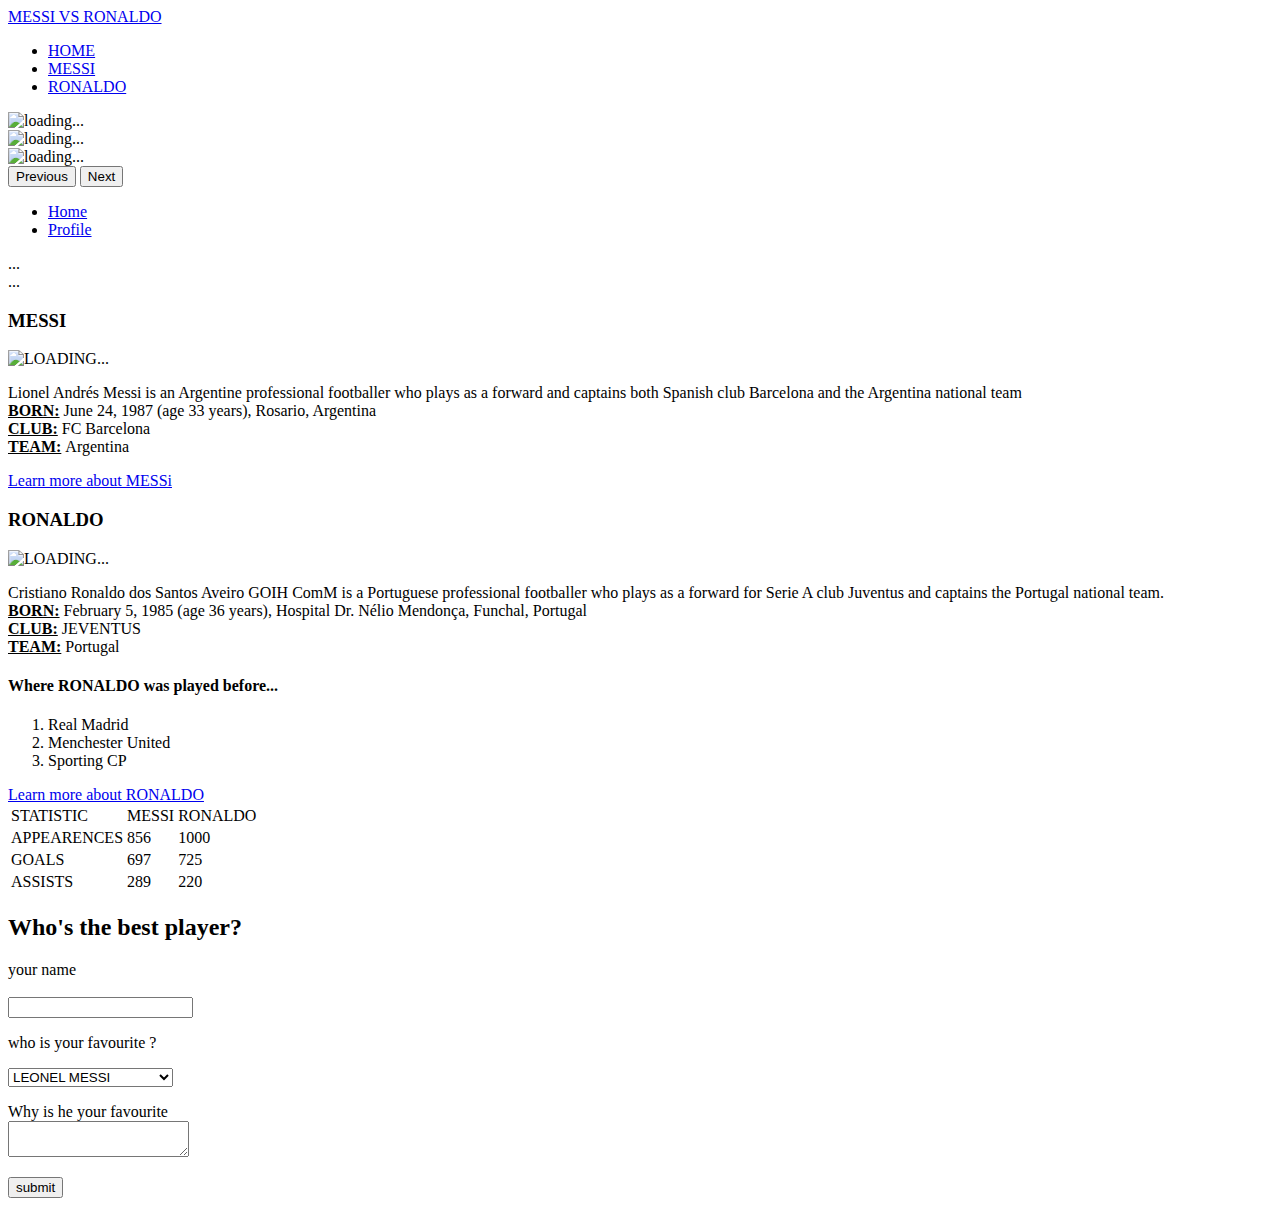
==== index.html @ 1c86373b "Add files via upload" ====
<!DOCTYPE html>
<html>
  <head>
  <meta name="viewport" content="width=device-width, initial-scale=1, shrink-to-fit=no">
    <title> MESSI Vs. RONALDO</title>
	<!-- CSS only -->
<link href="https://cdn.jsdelivr.net/npm/bootstrap@5.0.0-beta3/dist/css/bootstrap.min.css" rel="stylesheet" 
integrity="sha384-eOJMYsd53ii+scO/bJGFsiCZc+5NDVN2yr8+0RDqr0Ql0h+rP48ckxlpbzKgwra6" crossorigin="anonymous">

	<link rel="preconnect" href="https://fonts.gstatic.com">
<link href="https://fonts.googleapis.com/css2?family=Krona+One&display=swap" rel="stylesheet">
<link rel="stylesheet" href="css/style.css"  />
  </head>
  
  <body>
  <div class="container">
  <div id="heading">
 <nav class="navbar navbar-expand-sm bg-dark navbar-dark">
 <!--brand/logo--!>
 <a class="navbar-brand" href="new 1.html">MESSI VS RONALDO</a>
 <!-- Links -->
 
 <ul class="navbar-nav">
 
  <li class="navbar-item">
 <a class="nav-link" href="new 1.html">HOME</a>
 </li>
 <li class="navbar-item">
 <a class="nav-link" href="new.2.html">MESSI</a>
 </li>
  <li class="navbar-item">
 <a class="nav-link" href="new.3.html">RONALDO</a>
 </li>
 
 </ul>
 </nav>
 </div>
 <div id="carouselExampleSlidesOnly" class="carousel slide" data-bs-ride="carousel">

   <div class="carousel-inner">
    
	<div class="carousel-item active">
      <img src="slides/1.jpg" class="d-block w-100"  alt="loading..." ></img>
    </div>
 
    <div class="carousel-item">
      <img src="slides/4.jpg" class="d-block w-100" alt="loading..."></img>
    </div>
    
	 <div class="carousel-item">
      <img src="slides/2.jpg" class="d-block w-100" alt="loading..."></img>
    </div>
  </div>
  <button class="carousel-control-prev" type="button" data-bs-target="#carouselExampleSlidesOnly" data-bs-slide="prev">
    <span class="carousel-control-prev-icon" aria-hidden="true"></span>
    <span class="visually-hidden">Previous</span>
  </button>
  <button class="carousel-control-next" type="button" data-bs-target="#carouselExampleSlidesOnly" data-bs-slide="next">
    <span class="carousel-control-next-icon" aria-hidden="true"></span>
    <span class="visually-hidden">Next</span>
  </button>
</div>





<ul class="nav nav-tabs" id="myTab" role="tablist">
  <li class="nav-item" role="presentation">
    <a class="nav-link active" id="home-tab" data-toggle="tab" href="#home" role="tab" aria-controls="home" aria-selected="true">Home</a>
  </li>
  <li class="nav-item" role="presentation">
    <a class="nav-link" id="profile-tab" data-toggle="tab" href="#profile" role="tab" aria-controls="profile" aria-selected="false">Profile</a>
  </li>
  
</ul>
<div class="tab-content" id="myTabContent">
  <div class="tab-pane fade show active" id="home" role="tabpanel" aria-labelledby="home-tab">...</div>
  <div class="tab-pane fade" id="profile" role="tabpanel" aria-labelledby="profile-tab">...</div>
  
</div>




 <div class="row">
  <div id="MESSI" class="col-sm-6">
  
   <h3>MESSI </h3>
     <div class="messi-img">  <img src=" image/messi.jpg" alt="LOADING..."> </img></div>
  <div class="player-info">   
       <p> Lionel Andrés Messi is an Argentine professional footballer who plays as a forward 
	   and captains both Spanish club Barcelona and the Argentina national team
          <br> <b> <u>BORN:</u> </b> June 24, 1987 (age 33 years), Rosario, Argentina
          <br> <b> <u>CLUB:</u> </b>FC Barcelona
          <br> <strong> <u>TEAM:</u> </strong> Argentina
       </p>
	   
	     
  <a target="_blank" href="https://en.wikipedia.org/wiki/Lionel_Messi"> Learn more about MESSi</a>
   
  </div>  
  </div>  
 
  
  
  <div id="RONALDO" class="col-sm-6">
   <h3>RONALDO </h3>
  <div class="ronaldo-img"> <img src=" image/ronaldo.jpg" alt="LOADING..."> </img></div>
 
     
   <div class="player-info">
     <p> Cristiano Ronaldo dos Santos Aveiro GOIH ComM is a Portuguese professional footballer who plays
	 as a forward for Serie A club Juventus and captains the Portugal national team.
        <br> <b> <u>BORN:</u> </b> February 5, 1985 (age 36 years), Hospital Dr. Nélio Mendonça, Funchal, Portugal
        <br> <b> <u>CLUB:</u> </b>JEVENTUS
        <br> <b> <u>TEAM:</u> </b>Portugal
     </p>
  <h4><span>Where RONALDO was played before... </h4>
  <ol>
    <li> Real Madrid </li>
    <li> Menchester United </li>
    <li> Sporting CP </li>
  </ol>
  
  <a target="_blank" href="https://en.wikipedia.org/wiki/Cristiano_Ronaldo"> Learn more about RONALDO</a>
 </div>
 </div>
 
 

 
<div id="table">

<table class="table table-dark table-striped">
<b> 
<tr>
<td>STATISTIC</td>
<td>MESSI</td>
<td>RONALDO</td>
</tr>
</b>

<tr>
<td>APPEARENCES</td>
<td>856</td>
<td>1000</td>
</tr>

<tr>
<td>GOALS</td>
<td>697</td>
<td>725</td>
</tr>

<tr>
<td>ASSISTS</td>
<td>289</td>
<td>220</td>
</tr>

</table>

</div>

<div id="votting">
<h2> Who's the best player? </h2>
<form class="mb-3">
 <p>your name<br> <br><input type="text" name="name" /> </p>
 
 <p> who is your favourite ?</p>

 <select name="my favourite">
 <option value="MESSI">LEONEL MESSI</option>
 <option value="RONALDO">CRISTIANO RONALDO</option>
 </select>
 <p> Why is he your favourite<br> <textarea name="why favourite?" rows="auto"cols="auto"></textarea></p>
 <button type="submit">submit</button>
</form>

</div>
</div>
<script src="https://code.jquery.com/jquery-3.5.1.slim.min.js" integrity="sha384-DfXdz2htPH0lsSSs5nCTpuj/zy4C+OGpamoFVy38MVBnE+IbbVYUew+OrCXaRkfj" crossorigin="anonymous"></script>
<script src="https://cdn.jsdelivr.net/npm/popper.js@1.16.1/dist/umd/popper.min.js" integrity="sha384-9/reFTGAW83EW2RDu2S0VKaIzap3H66lZH81PoYlFhbGU+6BZp6G7niu735Sk7lN" crossorigin="anonymous"></script>
<script src="https://cdn.jsdelivr.net/npm/bootstrap@4.6.0/dist/js/bootstrap.min.js" integrity="sha384-+YQ4JLhjyBLPDQt//I+STsc9iw4uQqACwlvpslubQzn4u2UU2UFM80nGisd026JF" crossorigin="anonymous"></script><script type="text/javascript" src="js/jquery.js"></script>
<script type="text/javascript" src="js/jquery.js"></script>

</div>
</body>

</html>
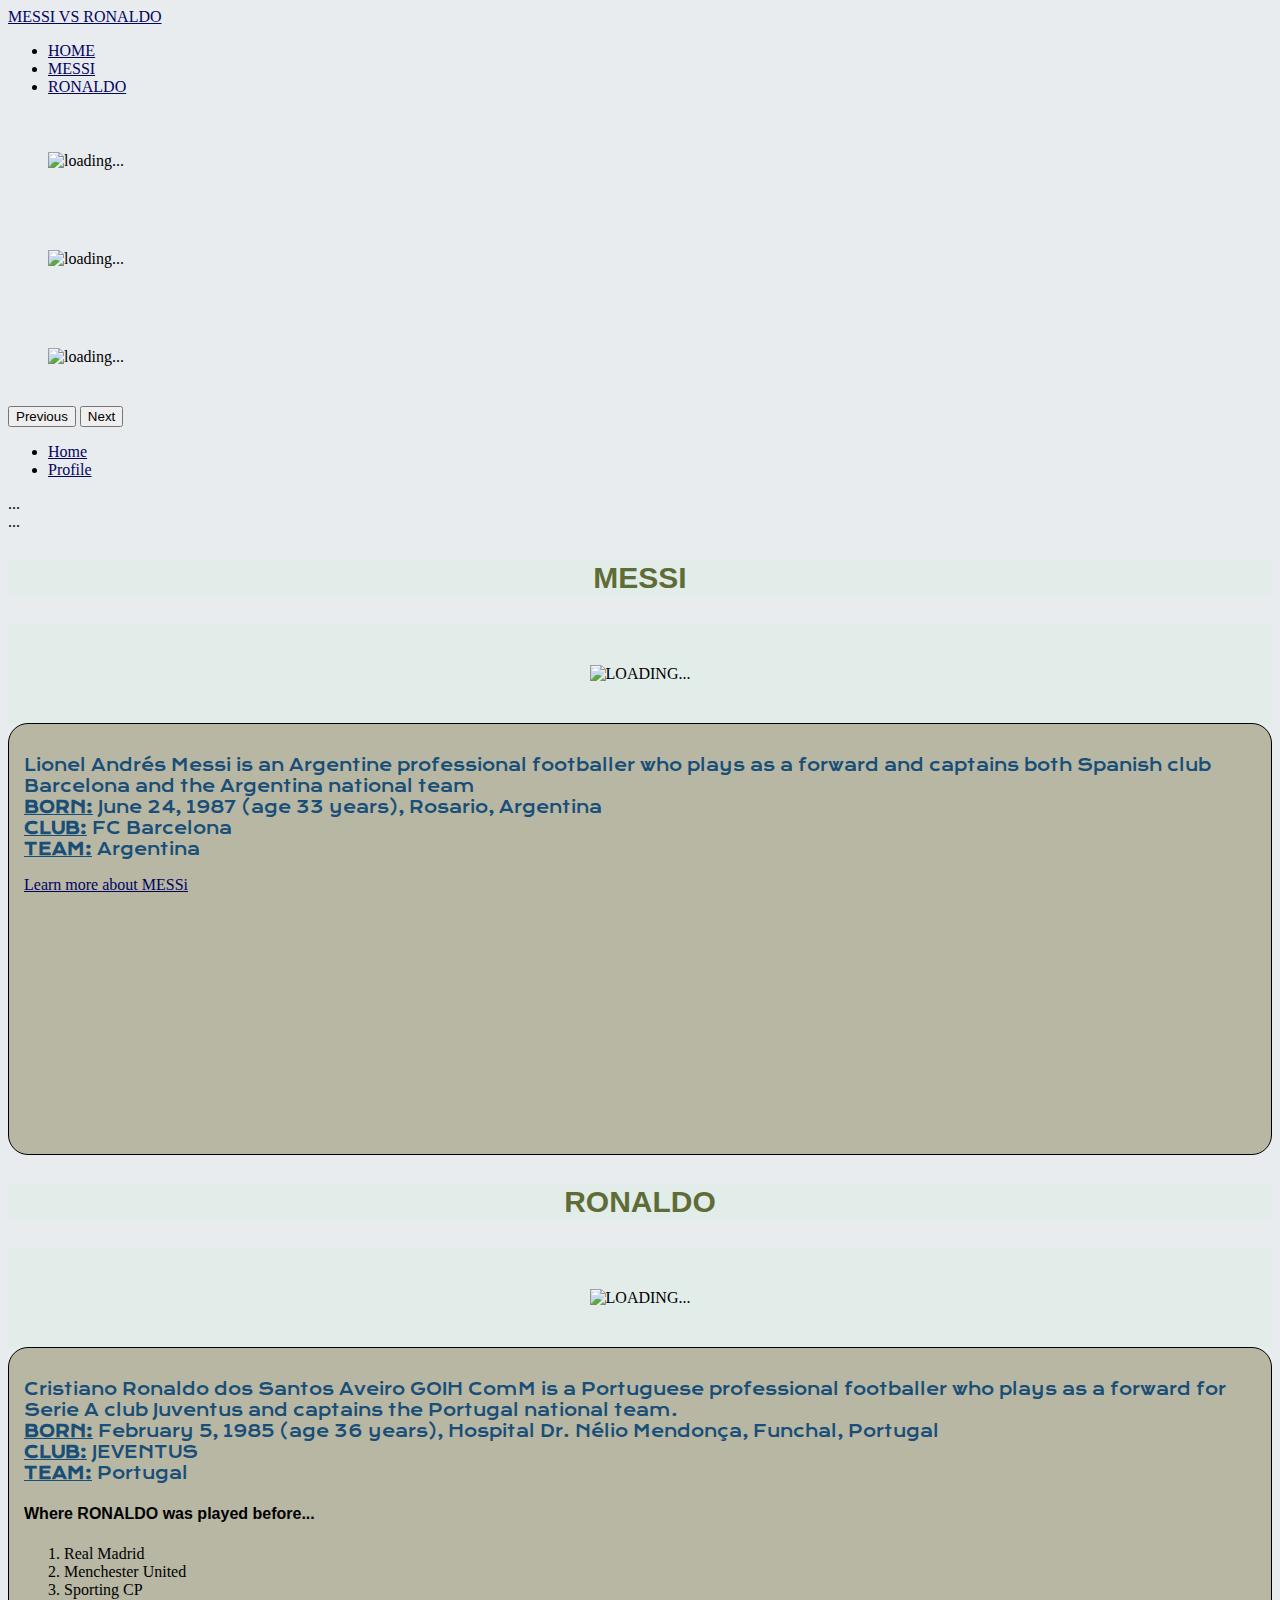
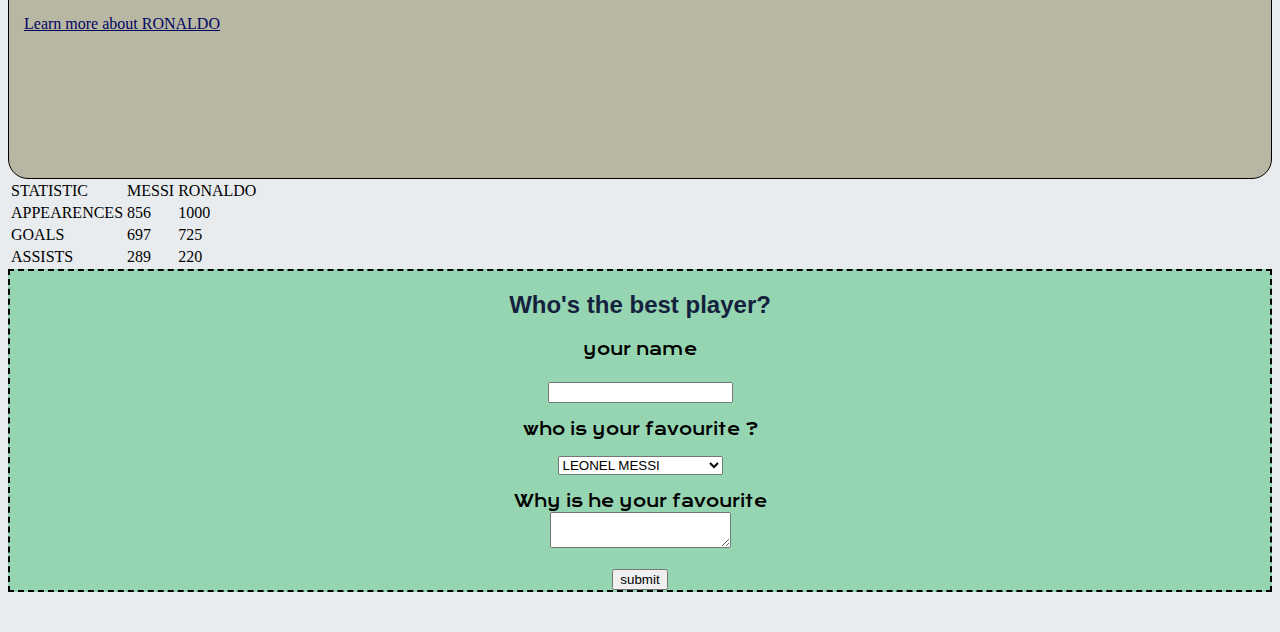
==== commit 71bb5493: "Update index.html" ====
--- a/index.html
+++ b/index.html
@@ -9,7 +9,7 @@
 
 	<link rel="preconnect" href="https://fonts.gstatic.com">
 <link href="https://fonts.googleapis.com/css2?family=Krona+One&display=swap" rel="stylesheet">
-<link rel="stylesheet" href="css/style.css"  />
+<link rel="stylesheet" href="style.css"  />
   </head>
   
   <body>
@@ -188,4 +188,4 @@
 </div>
 </body>
 
-</html>+</html>
--- a/style.css
+++ b/style.css
@@ -0,0 +1,81 @@
+@font-face{
+	src: url(../mukti/mukti/Mukti-Book.ttf);
+	font-family:"Mukti";
+}
+
+.messi-img {
+	text-align:center;
+	background:#e2ece9;
+}
+.ronaldo-img {
+	text-align:center;
+	background:#e2ece9;
+}
+body {
+	background : #e9ecef;
+}
+h3 {
+	text-align:center;
+	background:#e2ece9;
+}
+.player-info{
+	border: 1px solid black;
+	background:#b7b7a4;
+	padding:15px;
+	height:400px;
+	overflow:auto;
+	border-radius:20px;
+}
+#MESSI>h3,#RONALDO>h3{
+	color:#606c38;
+}
+#MESSI p,#RONALDO p{
+	color:#184e77;
+}
+
+img{
+	width:200px;
+	height:250px;
+	margin:40px;
+}
+a:link{
+	color:#03045e;
+}
+a:visited{
+	color:#006d77;
+}
+a:hover{
+	color:#8d99ae;
+}
+
+h2{
+	color:#14213d;
+	background:#95d5b2;
+	text-align:center;
+}
+#votting{
+	border: 2px dashed black;
+	text-align:center;
+	margin-bottom: 40px;
+	background:#95d5b2;
+}
+h1,h2,h3,h4,h5{
+	font-family: Arial,sans-serif;
+}
+h3{
+	font-size: 30px;
+}
+p{
+	font-family:Krona One,sans-serif;
+}
+
+
+
+
+
+
+
+
+
+
+
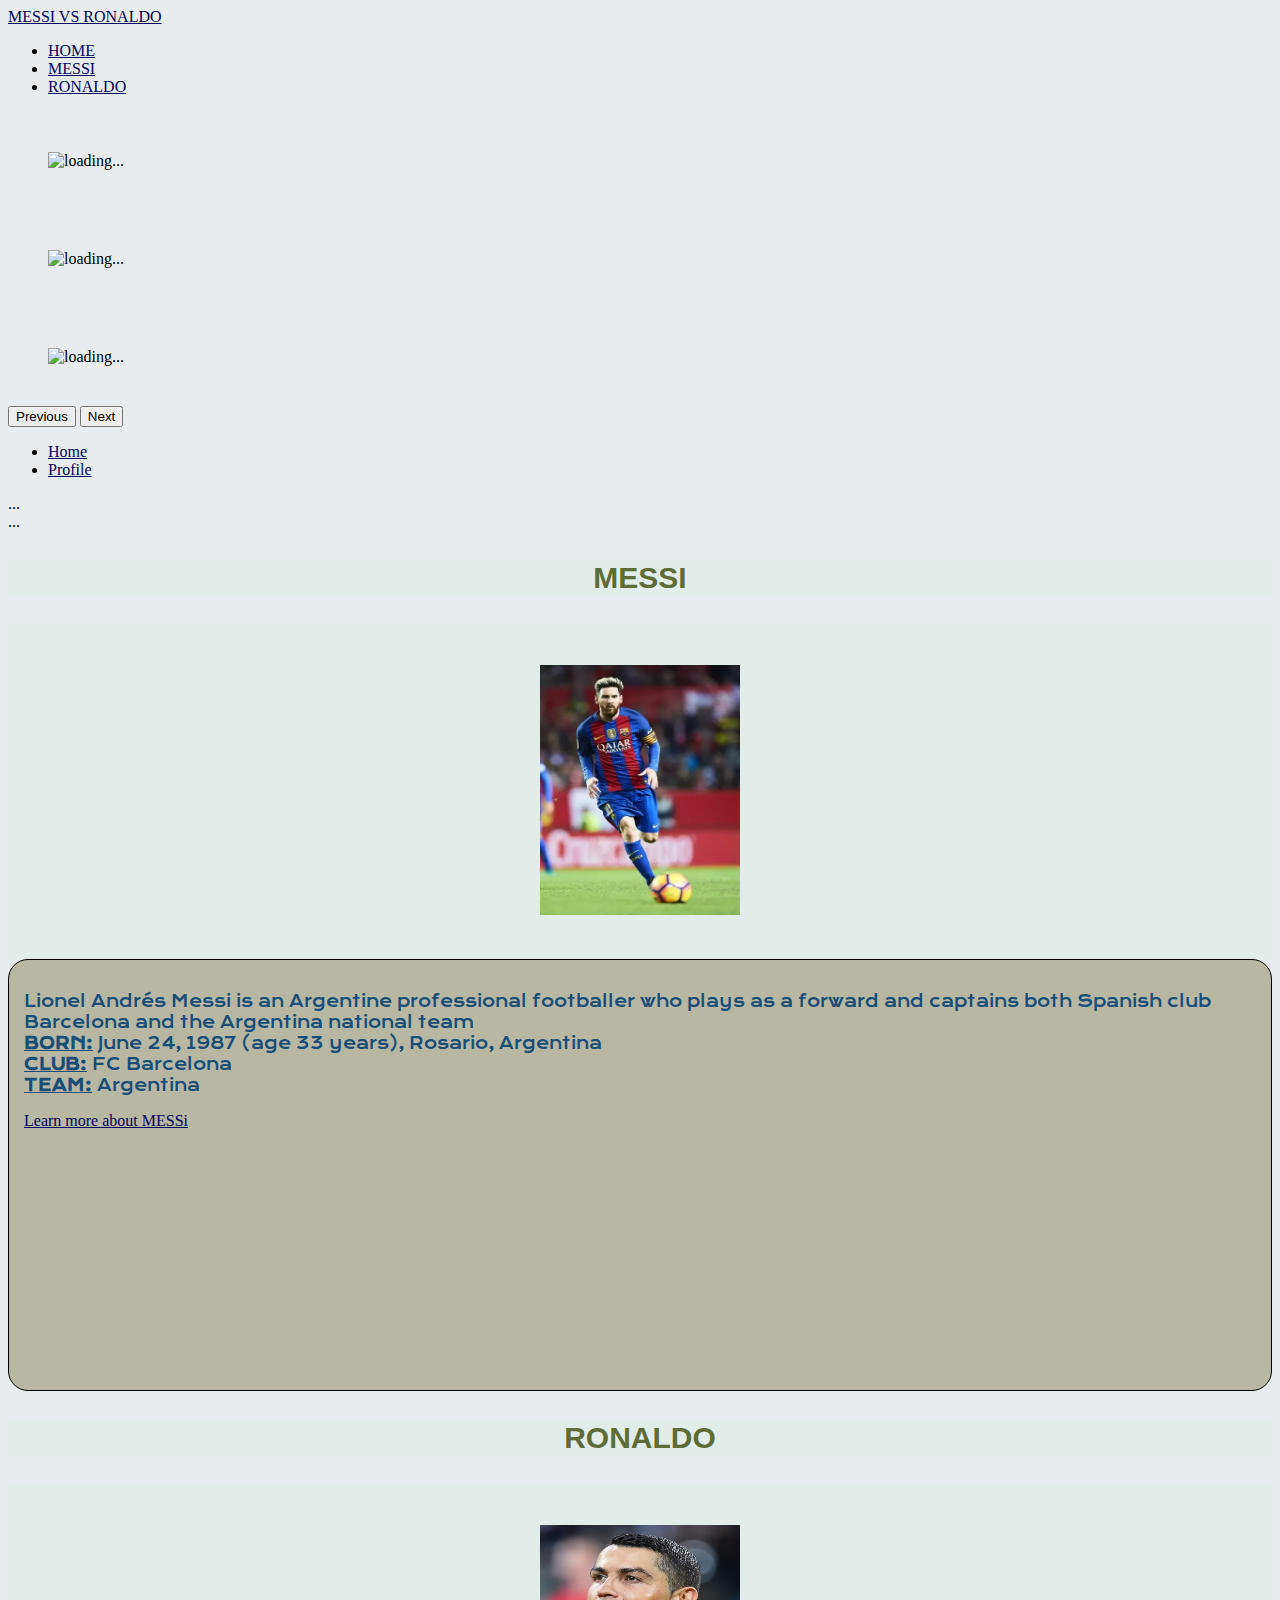
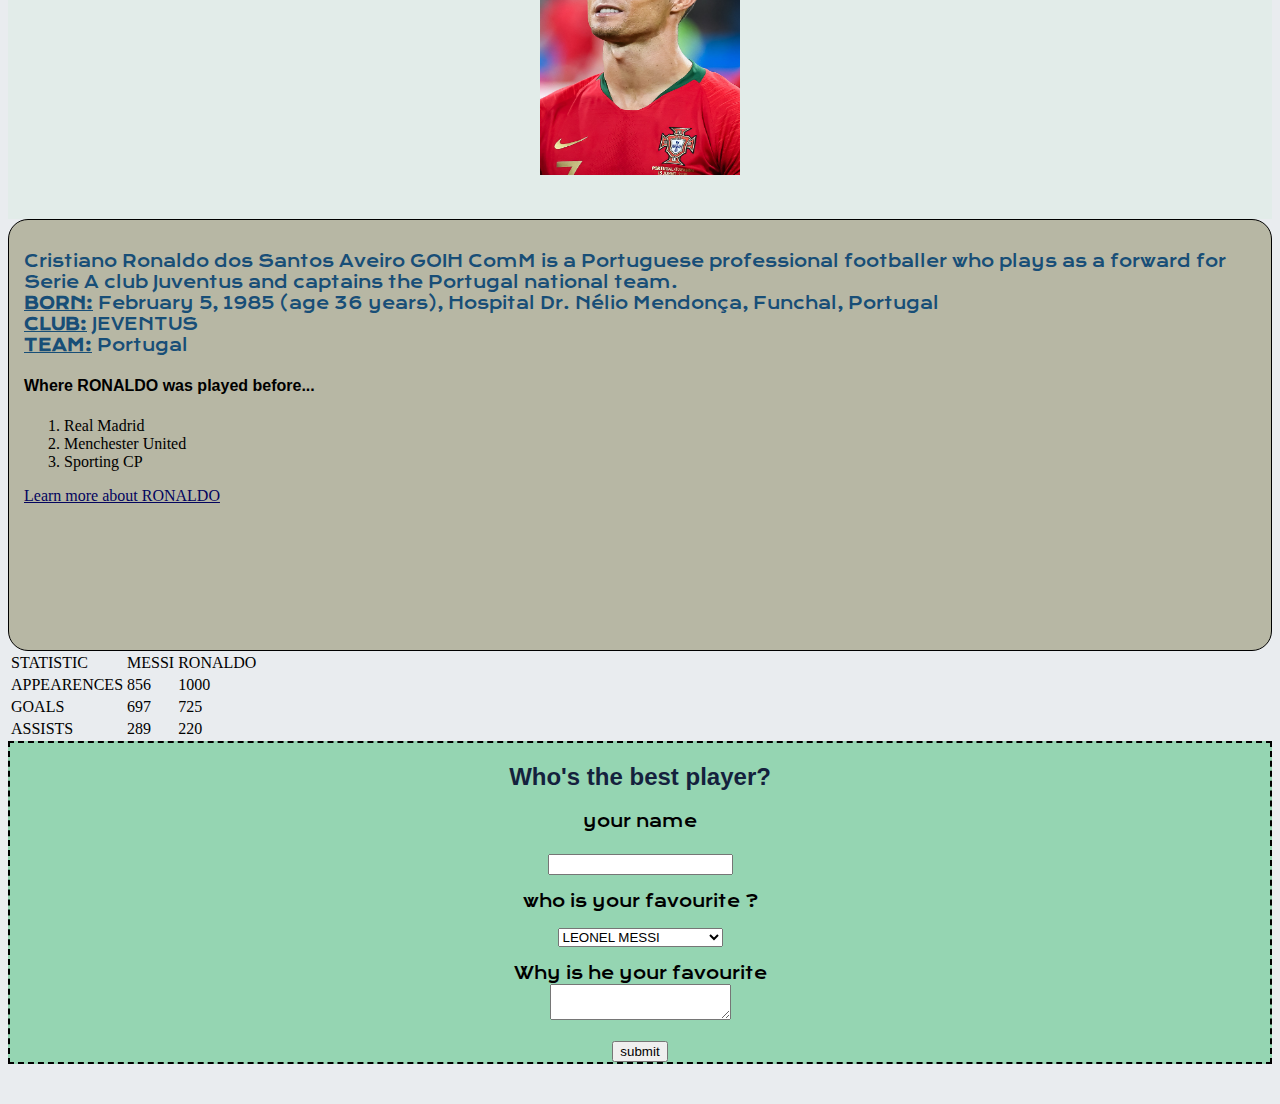
==== commit 537c91a4: "Update index.html" ====
--- a/index.html
+++ b/index.html
@@ -87,7 +87,7 @@
   <div id="MESSI" class="col-sm-6">
   
    <h3>MESSI </h3>
-     <div class="messi-img">  <img src=" image/messi.jpg" alt="LOADING..."> </img></div>
+     <div class="messi-img">  <img src=" messi.jpg" alt="LOADING..."> </img></div>
   <div class="player-info">   
        <p> Lionel Andrés Messi is an Argentine professional footballer who plays as a forward 
 	   and captains both Spanish club Barcelona and the Argentina national team
@@ -106,7 +106,7 @@
   
   <div id="RONALDO" class="col-sm-6">
    <h3>RONALDO </h3>
-  <div class="ronaldo-img"> <img src=" image/ronaldo.jpg" alt="LOADING..."> </img></div>
+  <div class="ronaldo-img"> <img src="ronaldo.jpg" alt="LOADING..."> </img></div>
  
      
    <div class="player-info">
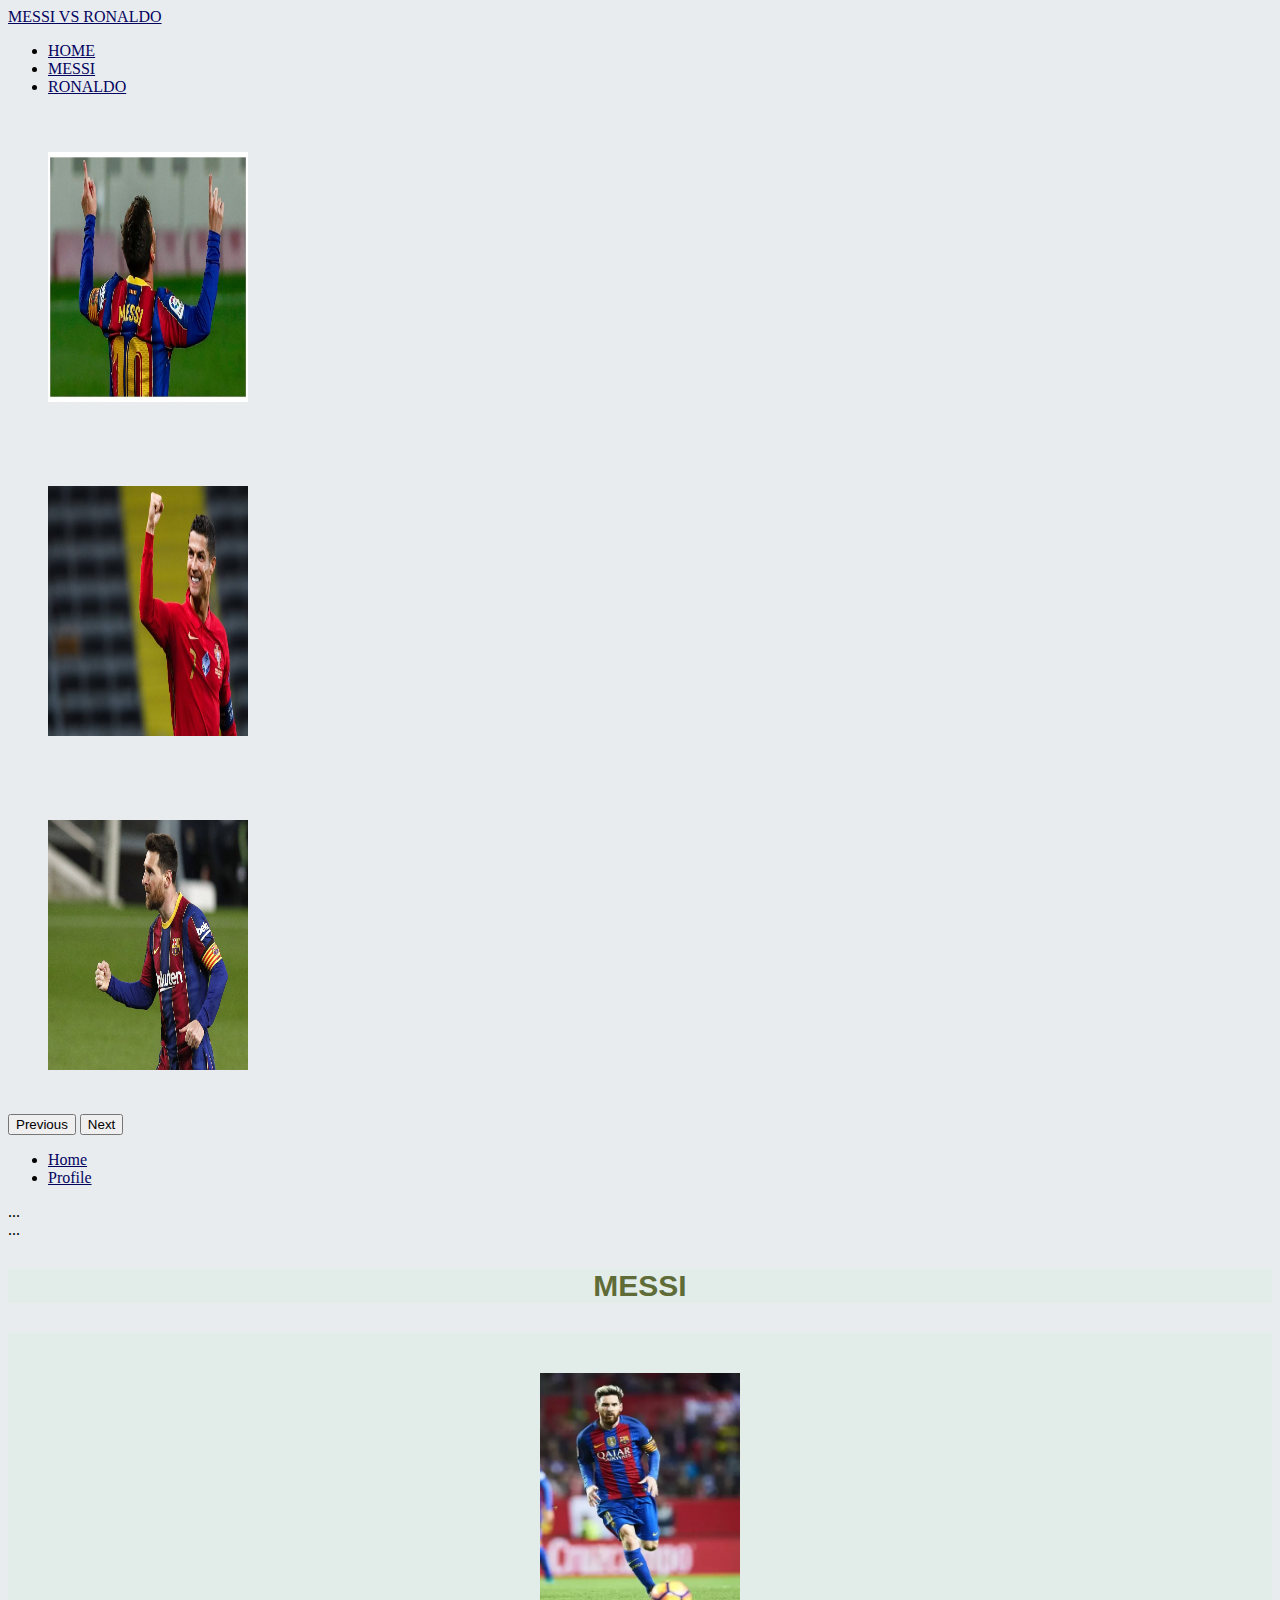
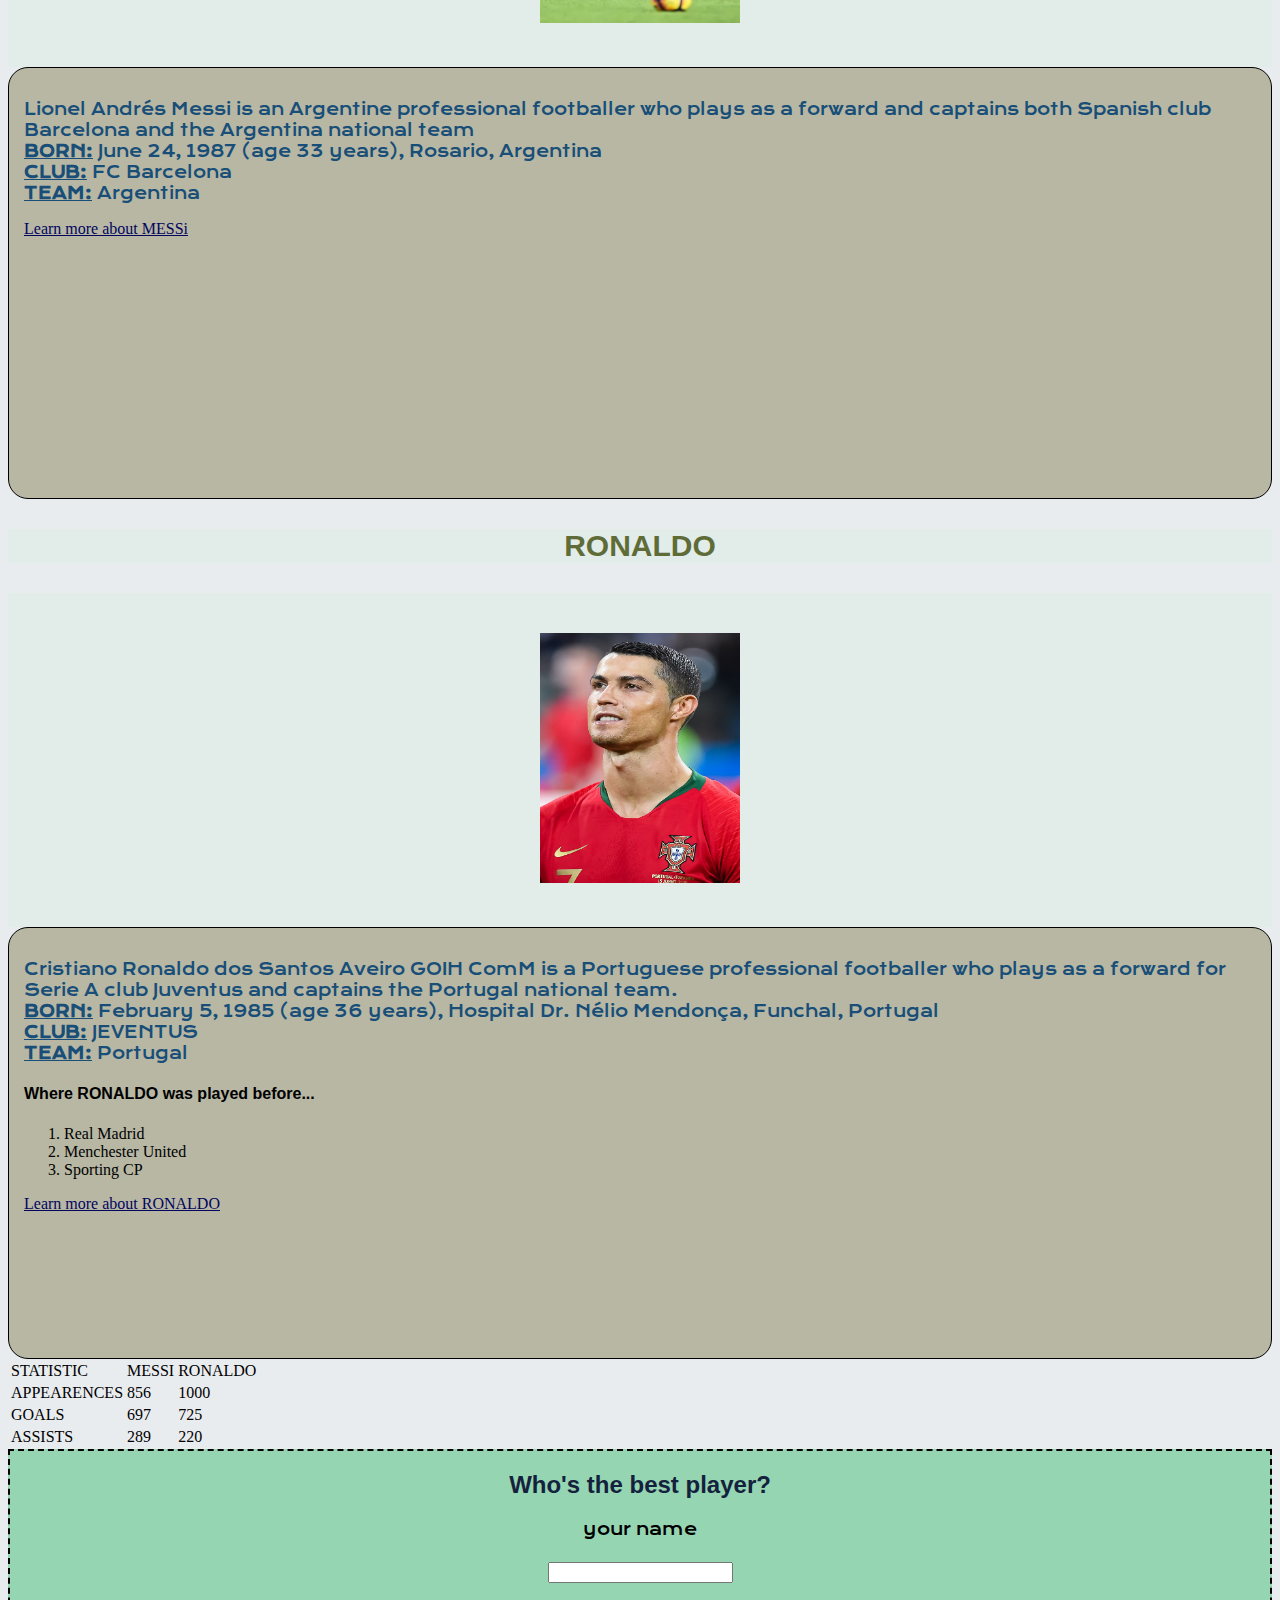
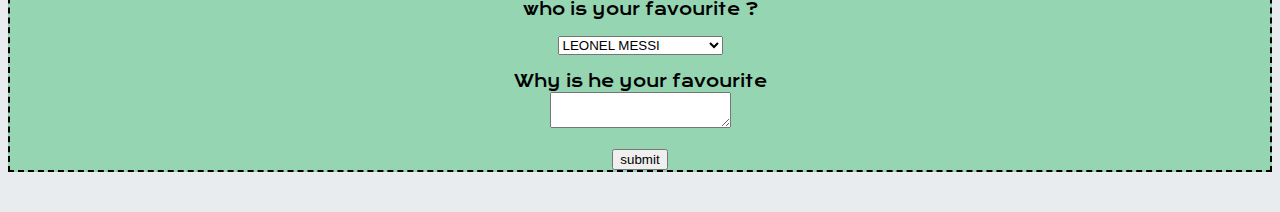
==== commit 400dbee4: "Update index.html" ====
--- a/index.html
+++ b/index.html
@@ -23,7 +23,7 @@
  <ul class="navbar-nav">
  
   <li class="navbar-item">
- <a class="nav-link" href="new 1.html">HOME</a>
+ <a class="nav-link" href="index.html">HOME</a>
  </li>
  <li class="navbar-item">
  <a class="nav-link" href="new.2.html">MESSI</a>
@@ -40,15 +40,15 @@
    <div class="carousel-inner">
     
 	<div class="carousel-item active">
-      <img src="slides/1.jpg" class="d-block w-100"  alt="loading..." ></img>
+      <img src="1.jpg" class="d-block w-100"  alt="loading..." ></img>
     </div>
  
     <div class="carousel-item">
-      <img src="slides/4.jpg" class="d-block w-100" alt="loading..."></img>
+      <img src="4.jpg" class="d-block w-100" alt="loading..."></img>
     </div>
     
 	 <div class="carousel-item">
-      <img src="slides/2.jpg" class="d-block w-100" alt="loading..."></img>
+      <img src="2.jpg" class="d-block w-100" alt="loading..."></img>
     </div>
   </div>
   <button class="carousel-control-prev" type="button" data-bs-target="#carouselExampleSlidesOnly" data-bs-slide="prev">
